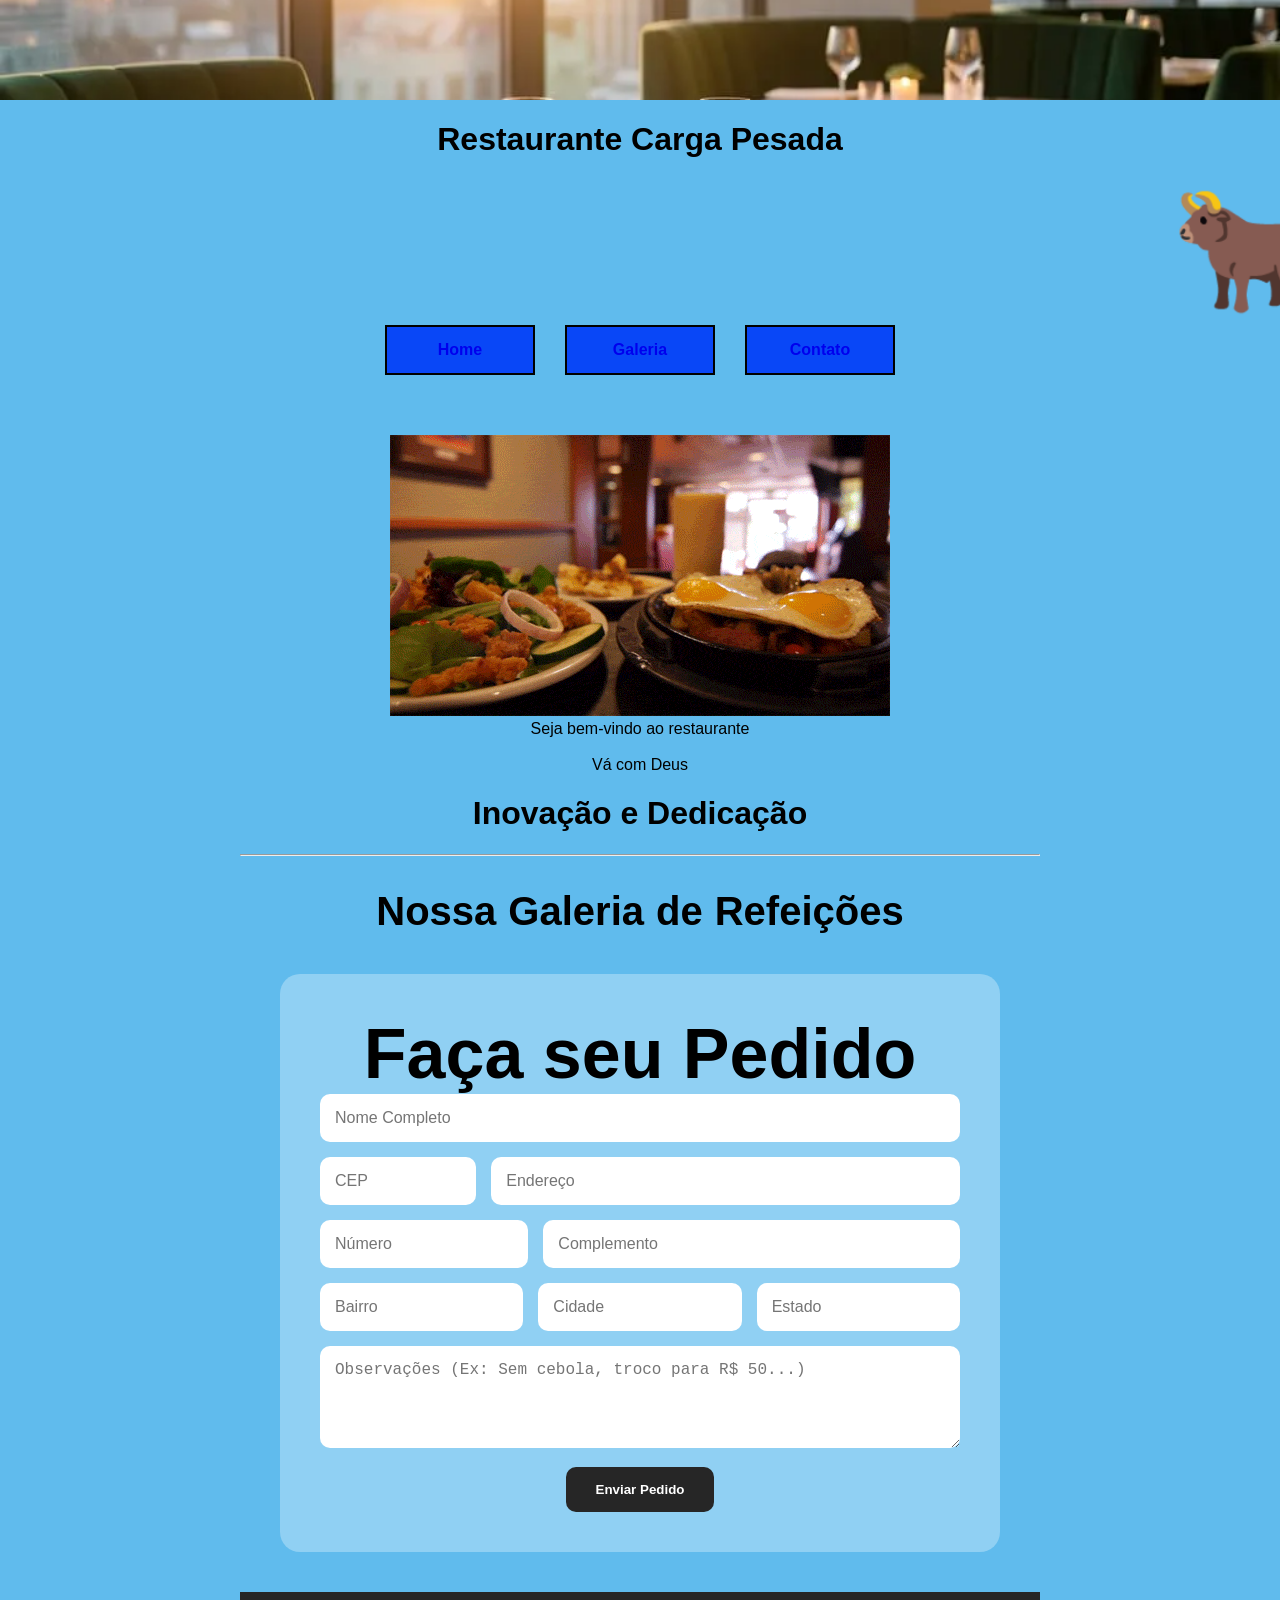
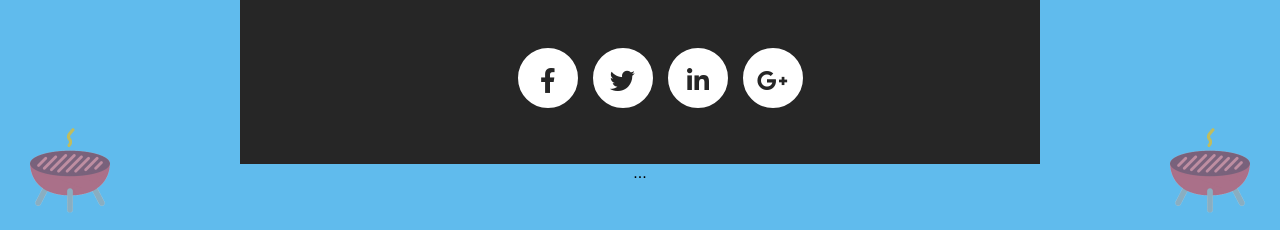
==== contato.html @ 043f2bf2 "Arquivos finais do restaurante" ====
<!DOCTYPE html>
<html lang="pt-br">

<head>
    <meta charset="UTF-8">
    <title>Restaurante Carga Pesada</title>
    <link rel="icon" type="image/png" href="./img/comida1.png">
    <!-- Font Awesome para os ícones do Footer -->
    <link rel="stylesheet" href="https://use.fontawesome.com/releases/v5.6.3/css/all.css">
    <link rel="stylesheet" href="css/style.css">
</head>

<body>
    <div class="banner-topo">
        <img src="./img/topoImagem.jpeg" alt="Banner do Topo">
    </div>
    <div class="container-titulo">
        <h1 class="tituloPrincipal"><b>Restaurante Carga Pesada</b></h1>
        <marquee class="bichos">🐂🐔🫎🫕🍲🥘🍥🍖🥩🍗</marquee>
    </div>
    <nav class="menu-container">
        <a href="index.html" class="btn-3d">
            <span>Home</span>
            <span>Home</span>
        </a>
        <a href="#prato1" class="btn-3d">
            <span>Galeria</span>
            <span>Galeria</span>
        </a>
        <a href="contato.html" class="btn-3d">
            <span>Contato</span>
            <span>Contato</span>
        </a>
    </nav>

    <div class="box">
        <!-- O GIF substitui todo o bloco de textos antigo -->
        <img src="/img/bemvindo.gif" alt="Seja bem-vindo ao restaurante" class="welcome-gif">
    </div>
    <div class="box">
        <div class="inner">
            <span>Seja bem-vindo ao restaurante</span>
        </div>
        <br>
        <div class="inner">
            <span>Vá com Deus</span>
        </div>


        <div class="text-center">
            <h1>Inovação e Dedicação</h1>
            <hr>
            <h2 class="galeria-animada"> <!--Galeria animada para carregar letras da direita para a esquerda-->
                <span>N</span><span>o</span><span>s</span><span>s</span><span>a</span><span class="espaco"></span>
                <span>G</span><span>a</span><span>l</span><span>e</span><span>r</span><span>i</span><span>a</span><span
                    class="espaco"></span>
                <span>d</span><span>e</span><span class="espaco"></span>
                <span>R</span><span>e</span><span>f</span><span>e</span><span>i</span><span>ç</span><span>õ</span><span>e</span><span>s</span>
            </h2>
        </div>

        <!-- forms -->
        <!-- Seção do Formulário de Contato -->
        <section class="contato-container">
            <h2 class="titulo-principal">Faça seu Pedido</h2>
            <form class="form-contato">

                <!-- Campo Único: Nome -->
                <div class="input-group">
                    <input type="text" placeholder="Nome Completo" required>
                </div>

                <!-- Linha 1: CEP (Menor) e Endereço (Maior) -->
                <div class="input-row">
                    <div class="flex-1">
                        <input type="text" placeholder="CEP">
                    </div>
                    <div class="flex-3">
                        <input type="text" placeholder="Endereço">
                    </div>
                </div>

                <!-- Linha 2: Número e Complemento -->
                <div class="input-row">
                    <div class="flex-1">
                        <input type="text" placeholder="Número">
                    </div>
                    <div class="flex-2">
                        <input type="text" placeholder="Complemento">
                    </div>
                </div>

                <!-- Linha 3: Bairro, Cidade e Estado -->
                <div class="input-row">
                    <div class="flex-1">
                        <input type="text" placeholder="Bairro">
                    </div>
                    <div class="flex-1">
                        <input type="text" placeholder="Cidade">
                    </div>
                    <div class="flex-1">
                        <input type="text" placeholder="Estado">
                    </div>
                </div>

                <!-- Observação -->
                <div class="input-group">
                    <textarea placeholder="Observações (Ex: Sem cebola, troco para R$ 50...)" rows="4"></textarea>
                </div>

                <button type="submit" class="btn-enviar">Enviar Pedido</button>
            </form>
        </section>

        <!-- FOOTER ADAPTADO -->
        <footer class="social-footer">
            <ul class="social-icons">
                <li>
                    <a href="#"><i class="fab fa-facebook-f icon"></i></a>
                </li>
                <li>
                    <a href="#"><i class="fab fa-twitter icon"></i></a>
                </li>
                <li>
                    <a href="#"><i class="fab fa-linkedin-in icon"></i></a>
                </li>
                <li>
                    <a href="#"><i class="fab fa-google-plus-g icon"></i></a>
                </li>
            </ul>
        </footer>

        <!-- Inicio do corpo da página -->

        ... <!-- Conteúdo da página -->

        <div vw class="enabled">
            <div vw-access-button class="active"></div>
            <div vw-plugin-wrapper>
                <div class="vw-plugin-top-wrapper"></div>
            </div>
        </div>
        <script src="https://vlibras.gov.br/app/vlibras-plugin.js"></script>
        <script>
            new window.VLibras.Widget('https://vlibras.gov.br/app');
        </script>
        <!-- Fim do corpo da página -->

        <!-- FUMAÇA DA ESQUERDA -->
        <!-- O GIF parado no rodapé real -->
        <div class="smoke-generator left">
            <img src="/img/grelha.gif" alt="Base" class="smoke-source">
        </div>
        <!-- As nuvens subindo até o topo da tela -->
        <div class="smoke-container left">
            <div class="smoke-cloud s1"></div>
            <div class="smoke-cloud s2"></div>
            <div class="smoke-cloud s3"></div>
        </div>

        <!-- FUMAÇA DA DIREITA -->
        <!-- O GIF parado no rodapé real -->
        <div class="smoke-generator right">
            <img src="/img/grelha.gif" alt="Base" class="smoke-source">
        </div>
        <!-- As nuvens subindo até o topo da tela -->
        <div class="smoke-container right">
            <div class="smoke-cloud s1"></div>
            <div class="smoke-cloud s2"></div>
            <div class="smoke-cloud s3"></div>
        </div>
</body>

</html>
---- css/style.css ----
/* 1. CONFIGURAÇÃO GLOBAL (Visual da Página) */
* {
	box-sizing: border-box;
	/* Quando você usa essa propriedade, você está
	 dizendo ao navegador: "O tamanho que eu dei
	 é o tamanho final. Se eu adicionar borda ou 
	 espaço interno, dê um jeito de espremer o 
	 conteúdo lá dentro." */
}
/* Alinha o título principal. Adicionei para ficar melhor */
.tituloPrincipal {
    text-align: center;
}

/*Galeria animada para carregar letras da direita para a esquerda*/ /* Container do título centralizado */
.galeria-animada {
    display: flex;
    justify-content: center;
    align-items: center;
    flex-wrap: wrap;
    overflow: hidden;
    font-size: 2.5rem; /* Ajuste o tamanho conforme seu layout */
    font-family: sans-serif;
}

/* Configuração de espaçamento manual entre as palavras */
.galeria-animada .espaco {
    width: 12px; 
}

/* Configuração inicial de cada letra */
.galeria-animada span:not(.espaco) {
    display: inline-block;
    opacity: 0;
    transform: translateX(100vw); /* Começa totalmente fora da tela, à direita */
    animation: agruparNoCentro 1.2s cubic-bezier(0.25, 1, 0.5, 1) forwards;
}

/* Animação que move para o centro e revela a letra */
@keyframes agruparNoCentro {
    0% {
        opacity: 0;
        transform: translateX(100vw);
    }
    40% {
        opacity: 1;
    }
    100% {
        opacity: 1;
        transform: translateX(0); /* Para na posição correta do fluxo do texto */
    }
}

/* Definição do atraso (delay) de cada letra para o efeito de fila */
.galeria-animada span:nth-child(1)  { animation-delay: 0.0s; }
.galeria-animada span:nth-child(2)  { animation-delay: 0.05s; }
.galeria-animada span:nth-child(3)  { animation-delay: 0.1s; }
.galeria-animada span:nth-child(4)  { animation-delay: 0.15s; }
.galeria-animada span:nth-child(5)  { animation-delay: 0.2s; }
/* caractere 6 é o espaço */
.galeria-animada span:nth-child(7)  { animation-delay: 0.25s; }
.galeria-animada span:nth-child(8)  { animation-delay: 0.3s; }
.galeria-animada span:nth-child(9)  { animation-delay: 0.35s; }
.galeria-animada span:nth-child(10) { animation-delay: 0.4s; }
.galeria-animada span:nth-child(11) { animation-delay: 0.45s; }
.galeria-animada span:nth-child(12) { animation-delay: 0.5s; }
.galeria-animada span:nth-child(13) { animation-delay: 0.55s; }
/* caractere 14 é o espaço */
.galeria-animada span:nth-child(15) { animation-delay: 0.6s; }
.galeria-animada span:nth-child(16) { animation-delay: 0.65s; }
/* caractere 17 é o espaço */
.galeria-animada span:nth-child(18) { animation-delay: 0.7s; }
.galeria-animada span:nth-child(19) { animation-delay: 0.75s; }
.galeria-animada span:nth-child(20) { animation-delay: 0.8s; }
.galeria-animada span:nth-child(21) { animation-delay: 0.85s; }
.galeria-animada span:nth-child(22) { animation-delay: 0.9s; }
.galeria-animada span:nth-child(23) { animation-delay: 0.95s; }
.galeria-animada span:nth-child(24) { animation-delay: 1.0s; }
.galeria-animada span:nth-child(25) { animation-delay: 1.05s; }
.galeria-animada span:nth-child(26) { animation-delay: 1.1s; }

/* Evita que bordas estuquem o tamanho dos elementos */

body {
	margin: 0;
	/* Tira o espaço em branco padrão que vem nas bordas da página */
	display: flex;
	/* Ativa o 'modo organizador' para alinhar os elementos facilmente */
	flex-direction: column;
	/* Empilha os elementos um embaixo do outro (como uma coluna) */
	align-items: center;
	/* Alinha todos os elementos exatamente no centro horizontal */
	background: rgb(96, 187, 237);
	/* Define a cor de fundo (esse é o azul que você escolheu) */
	padding-top: 0px;
	/* Cria um espaço de respiro no topo para o título não grudar no teto */
	font-family: sans-serif;
	/* Escolhe uma fonte limpa e sem 'pezinhos' nas letras */
	min-height: 100vh;
	/* Garante que o fundo cubra a tela inteira, mesmo se tiver pouco conteúdo */
}
/* imagem topo */
.banner-topo {
    width: 100%;             /* Garante que o container ocupe toda a largura da tela */
    height: 100px;            /* Define a altura fixa que você pediu */
    overflow: hidden;        /* Esconde qualquer parte da imagem que sobrar para fora dos 30px */
}

.banner-topo img {
    width: 100%;             /* Faz a imagem esticar para ocupar toda a largura */
    height: 100%;            /* Faz a imagem ocupar toda a altura do container (30px) */
    object-fit: cover;       /* O SEGREDO: Corta a imagem proporcionalmente para não ficar "achatada" */
    object-position: center; /* Garante que o meio da foto apareça */
	
}
/* 3. Espaçamento para o Título */
/* Como tiramos o padding do body, precisamos dar espaço pro título não grudar na imagem */
.header-central {
    margin-top: 40px;      /* Dá um espaço entre a imagem do topo e o nome do restaurante */
    text-align: center;
}
/* 2. ANIMAÇÕES (Os Roteiros) */
@keyframes pulso {

	0%,
	100% {
		transform: scale(1);
		opacity: 1;
	}

	50% {
		transform: scale(1.05);
		opacity: 0.9;
	}
}

@keyframes passarBichos {
	to {
		transform: translateX(-50%);
	}
}

@keyframes marquee {
	from {
		left: 100%;
	}

	to {
		left: -100%;
	}
}

/* 3. CABEÇALHO E LETREIRO */
.header-central {
	text-align: center;
	width: 100%;
	margin-bottom: 40px;
}

.container-titulo {
	animation: pulso 2s infinite ease-in-out;
}

.titulo-principal {
	font-family: 'Arial Black', sans-serif;
	font-size: 70px;
	color: #000;
	margin: 0;
}

/* --- AJUSTE DOS BICHOS (MARQUEE) --- */

/* --- LETREIRO DOS ANIMAIS (VERSÃO GIGANTE) --- */
.letreiro-animais {
	width: 100%;
	overflow: hidden;
	white-space: nowrap;
	padding: 20px 0;
}

/* Aqui é onde a mágica acontece */
.marquee-content {
	display: inline-block;
	animation: passarBichos 10s linear infinite;
}

/* Este seletor garante que QUALQUER coisa dentro do letreiro cresça */
.marquee-content span,
.marquee-content i,
.bichos {
	font-size: 120px !important;
	/* O !important garante que ninguém ignore essa ordem */
	padding-right: 50px;
	display: inline-block;
}

@keyframes passarBichos {
	from {
		transform: translateX(0);
	}

	to {
		transform: translateX(-50%);
	}
}

/* 4. BOTÕES 3D (Efeito de Cubo que Gira) */
.menu-container {
	display: flex;
	gap: 30px;
	margin-bottom: 60px;
}

.btn-3d {
	position: relative;
	width: 150px;
	height: 50px;
	transform-style: preserve-3d;
	transition: 0.5s;
}

.btn-3d:hover {
	transform: perspective(1000px) rotateX(90deg);
}

.btn-3d span {
	position: absolute;
	inset: 0;

	/* Atalho para top/left/width/height 100% */
	display: flex;
	align-items: center;
	justify-content: center;
	font-weight: bold;
	border: 2px solid #000;
	background: rgba(1, 59, 248, 0.9);
	backface-visibility: hidden;
	transition: 0.5s;
}

.btn-3d:hover span {
	background: #e11212;
	color: #fff;
}

/* Posicionamento das faces do botão */
.btn-3d span:nth-child(1) {
	transform: translateZ(25px);
}

.btn-3d span:nth-child(2) {
	transform: rotateX(-90deg) translateZ(25px);
}

/* 5. CARDS DE COMIDA (Efeito de Elevação) */
.cards-wrapper {
	display: flex;
	flex-wrap: wrap;
	justify-content: center;
	gap: 20px;
	padding: 20px;
}

.card {
	background: white;
	border-radius: 15px;
	width: 250px;
	overflow: hidden;
	transition: 0.4s cubic-bezier(0.175, 0.885, 0.32, 1.275);
	box-shadow: 0 10px 20px rgba(0, 0, 0, 0.1);
}

.card:hover {
	transform: translateY(-15px) scale(1.03);
	box-shadow: 0 15px 30px rgba(0, 0, 0, 0.2);
}

.card-img {
	width: 100%;
	height: 180px;
	object-fit: cover;
	transition: 0.5s;
}

/* 6. FORMULÁRIO (Efeito de Foco/Zoom) */

.contato-container {
    background: rgba(255, 255, 255, 0.3); /* Fundo sutil */
    padding: 40px;
    border-radius: 20px;
    width: 90%;
    max-width: 800px;
    margin: 40px auto;
}

/* 2. O FORMULÁRIO (O pai de todos) */
.form-contato {
    display: flex !important;       /* FORÇA o modo organizador */
    flex-direction: column;         /* Empilha as LINHAS */
    gap: 15px;                      /* Espaço entre cada andar do formulário */
}

/* 3. AS LINHAS (Onde os campos ficam lado a lado) */
.input-row {
    display: flex !important;       /* FORÇA o modo lado a lado */
    flex-direction: row;            /* Garante que seja horizontal */
    gap: 15px;                      /* Espaço entre os campos vizinhos */
    width: 100%;
}

/* 4. OS CAMPOS (Inputs e Textarea) */
.form-contato input, 
.form-contato textarea {
    padding: 15px;
    border-radius: 10px;
    border: none;
    font-size: 16px;
    width: 100%;                    /* Ocupa o espaço que o FLEX der para ele */
    box-sizing: border-box;         /* Lembra? Para a borda não expulsar o campo */
}

/* 5. AS PROPORÇÕES (A mágica da divisão) */
/* Se a linha tiver flex-1 e flex-3, o flex-3 será 3x maior */
.flex-1 { flex: 1 !important; }
.flex-2 { flex: 2 !important; }
.flex-3 { flex: 3 !important; }

/* 6. O BOTÃO (Para não ficar pequeno como na imagem) */
.btn-enviar {
    background: #262626;
    color: white;
    padding: 15px 30px;
    border: none;
    border-radius: 10px;
    cursor: pointer;
    font-weight: bold;
    width: fit-content;             /* O botão fica do tamanho do texto */
    align-self: center;             /* Centraliza o botão no meio do formulário */
}

/* --- FOOTER SOCIAL --- */
.social-footer {
	width: 100%;
	padding: 40px 0;
	background: #262626;
	display: flex;
	justify-content: center;
}

.social-icons {
	display: flex;
	list-style: none;
	gap: 15px;
}

.social-icons li a {
	width: 60px;
	height: 60px;
	background-color: #fff;
	text-align: center;
	line-height: 60px;
	font-size: 25px;
	display: block;
	border-radius: 50%;
	position: relative;
	overflow: hidden;
	/* Corta a cor que vem de baixo */
	border: 3px solid #fff;
	z-index: 1;
	transition: .5s;
	color: #262626;
	/* Cor inicial do ícone */
	text-decoration: none;
}

/* O "Segredo": A cor que sobe */
.social-icons li a:before {
	content: "";
	position: absolute;
	top: 100%;
	/* Começa escondido abaixo do botão */
	left: 0;
	width: 100%;
	height: 100%;
	transition: .5s;
	z-index: -1;
	/* Fica atrás do ícone, mas na frente do fundo branco */
}

/* Quando passa o mouse */
.social-icons li a:hover {
	color: #fff;
	/* Muda o ícone para branco */
}

.social-icons li a:hover:before {
	top: 0;
	/* Sobe a cor de fundo */
}

/* Cores específicas de cada rede */
.social-icons li:nth-child(1) a:before {
	background: #3b5999;
}

/* Facebook */
.social-icons li:nth-child(2) a:before {
	background: #55acee;
}

/* Twitter */
.social-icons li:nth-child(3) a:before {
	background: #0077b5;
}

/* LinkedIn */
.social-icons li:nth-child(4) a:before {
	background: #dd4b39;
}

/* Instagram/Google */

/* Efeitoo fumaça subindo pelas laterais*/
body {
  position: relative;
}

/* 1. O GERADOR (Fica fixo e estacionado estritamente no rodapé da página) */
.smoke-generator {
  position: absolute; /* Preso ao documento */
  bottom: 0;          /* Grudado no chão do rodapé */
  width: 120px;
  height: 80px;       /* Altura apenas do tamanho do seu GIF */
  z-index: 9999;
  pointer-events: none;
}

/* 2. AS NUVENS (Ficam fixas na tela para conseguirem viajar até o topo) */
.smoke-container {
  position: fixed;    /* Preso na janela do navegador */
  bottom: 0;          
  width: 120px;
  height: 100vh;      /* Resgata a altura total da janela do usuário */
  pointer-events: none;
  z-index: 9998;      /* Fica um nível abaixo do gerador */
}

.left { left: 10px; }
.right { right: 10px; }

/* Estilo do GIF estático */
.smoke-source {
  width: 100%;
  height: auto;
  opacity: 0.6;
}

/* Nuvens de fumaça cartoon */
.smoke-cloud {
  position: absolute;
  bottom: 20px;       /* Brota da mesma altura do GIF */
  width: 70px;
  height: 70px;
  background: rgba(240, 240, 240, 0.25);
  border-radius: 50%;
  box-shadow: 
    15px 15px 0 8px rgba(240, 240, 240, 0.25),
    -15px 8px 0 4px rgba(240, 240, 240, 0.25);
  filter: blur(4px);
  animation: floatUpToTop 7s infinite linear; /* Nova animação fluida */
  opacity: 0;
}

/* Quebra de sincronia das nuvens */
.s1 { animation-delay: 0s; left: 15px; }
.s2 { animation-delay: 2.5s; left: 45px; animation-duration: 8.5s; }
.s3 { animation-delay: 5s; left: 30px; animation-duration: 6s; }

/* 3. A ANIMAÇÃO (Faz a fumaça cruzar a tela toda de baixo até o teto) */
@keyframes floatUpToTop {
  0% {
    transform: translateY(0) scale(0.5) translateX(0);
    opacity: 0;
  }
  10% {
    opacity: 0.7; /* Ganha visibilidade logo ao sair do GIF */
  }
  50% {
    transform: translateY(-50vh) scale(1) translateX(20px); /* Balanço no meio da tela */
    opacity: 0.5;
  }
  90% {
    opacity: 0.1; /* Começa a sumir perto do topo */
  }
  100% {
    transform: translateY(-105vh) scale(1.4) translateX(-15px); /* Ultrapassa o teto da tela */
    opacity: 0;
  }
}

/* Gif de bem vindo */
.box {
  /* Mantém as propriedades que você já configurou para a sua box */
  text-align: center; /* Centraliza o GIF horizontalmente se a box for larga */
}

.welcome-gif {
  max-width: 100%;    /* Impede que o GIF estoure o tamanho da caixa pai */
  height: auto;       /* Mantém a proporção correta do GIF sem achatar */
  display: inline-block; 
}

.text-textomeio {
  text-align: center; /* Centraliza o texto do H3 perfeitamente */
  width: 100%;        /* Garante que a div ocupe a tela inteira de ponta a ponta */
  margin-bottom: 20px; /* Cria um espaço saudável antes de começar a galeria embaixo */
}
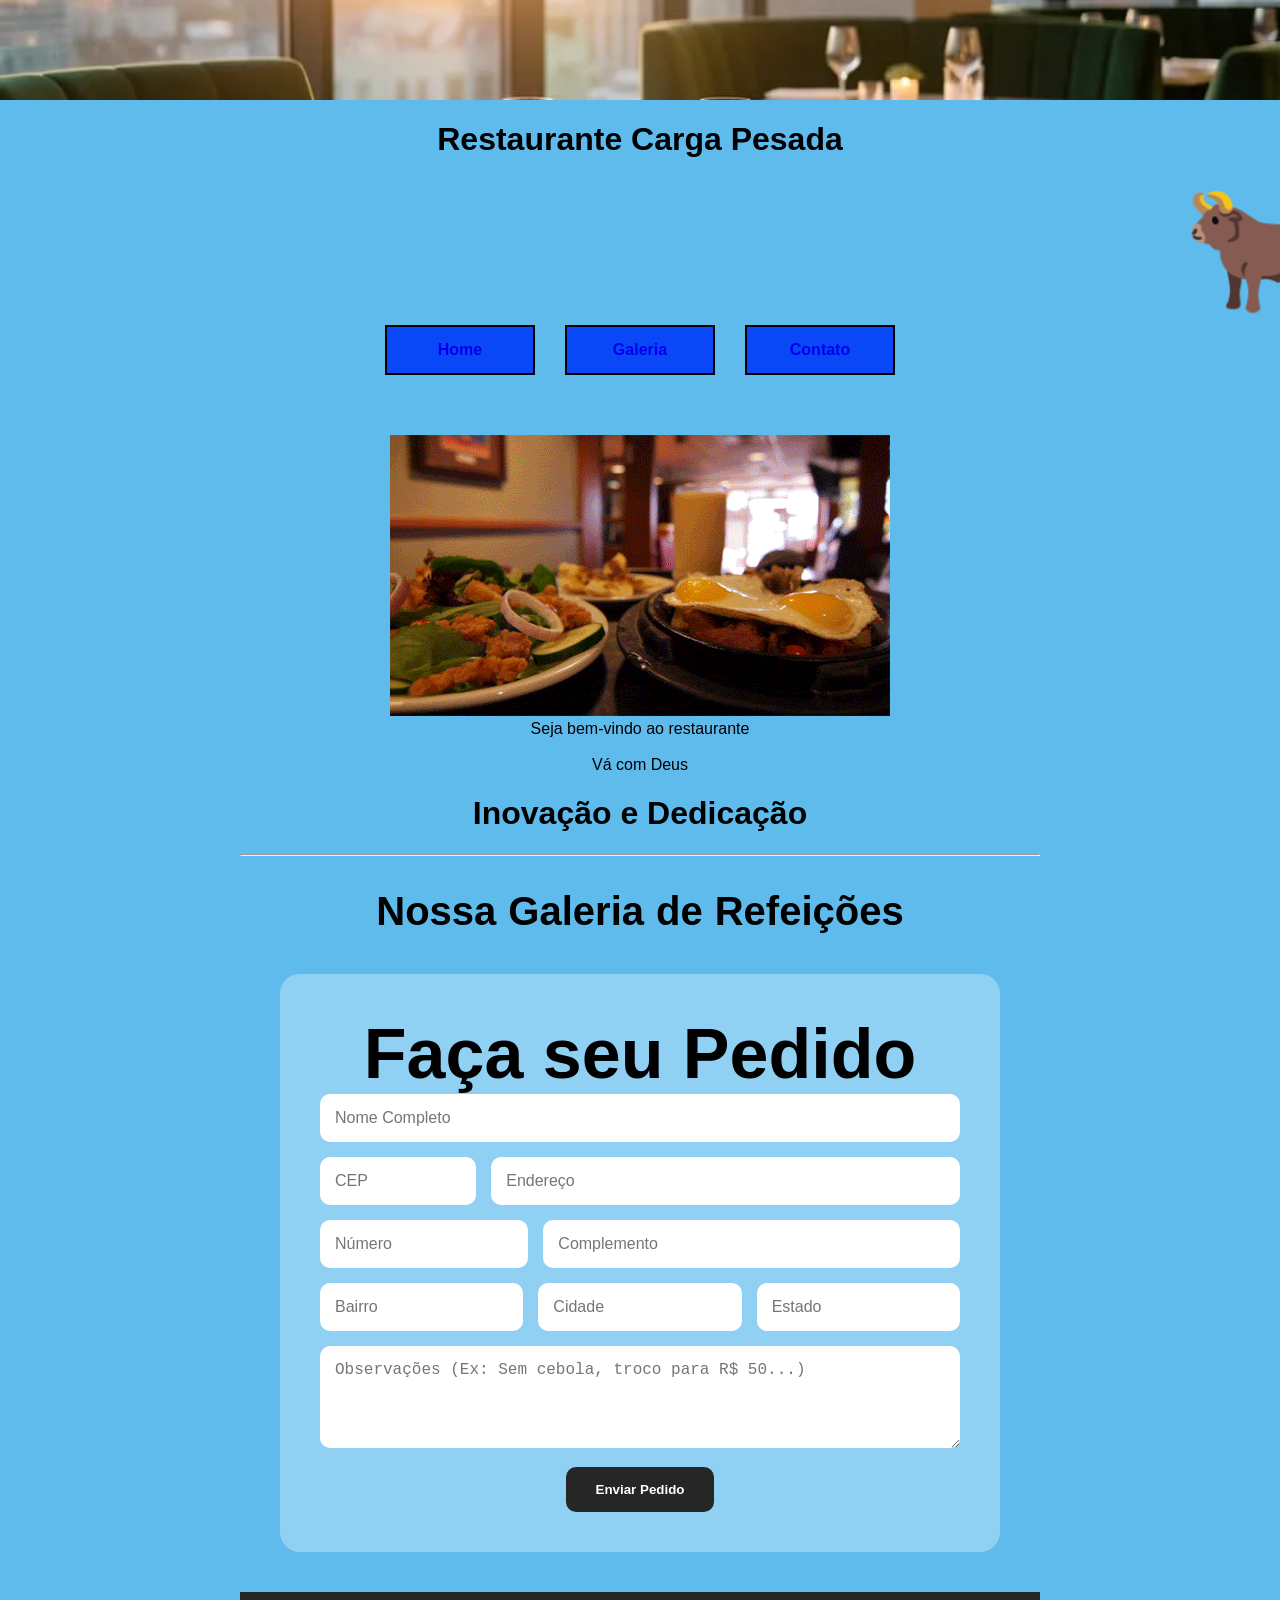
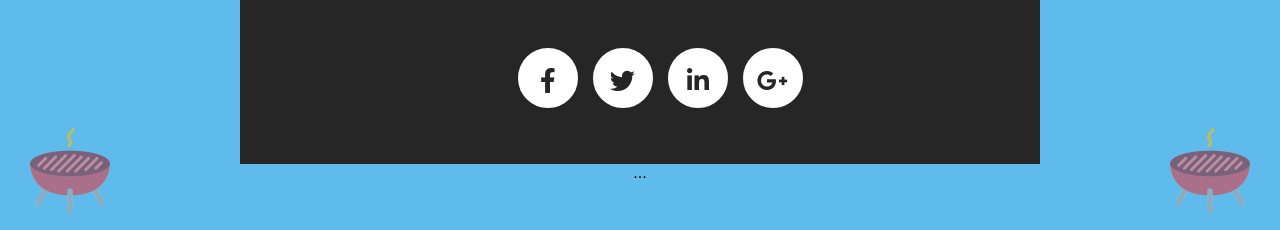
==== commit ea8f26b7: "Correções e melhorias, caminhos relativos de imagens arrumados" ====
--- a/contato.html
+++ b/contato.html
@@ -35,7 +35,7 @@
 
     <div class="box">
         <!-- O GIF substitui todo o bloco de textos antigo -->
-        <img src="/img/bemvindo.gif" alt="Seja bem-vindo ao restaurante" class="welcome-gif">
+        <img src="img/bemvindo.gif" alt="Seja bem-vindo ao restaurante" class="welcome-gif">
     </div>
     <div class="box">
         <div class="inner">
@@ -161,7 +161,7 @@
         <!-- FUMAÇA DA DIREITA -->
         <!-- O GIF parado no rodapé real -->
         <div class="smoke-generator right">
-            <img src="/img/grelha.gif" alt="Base" class="smoke-source">
+            <img src="img/grelha.gif" alt="Base" class="smoke-source">
         </div>
         <!-- As nuvens subindo até o topo da tela -->
         <div class="smoke-container right">
